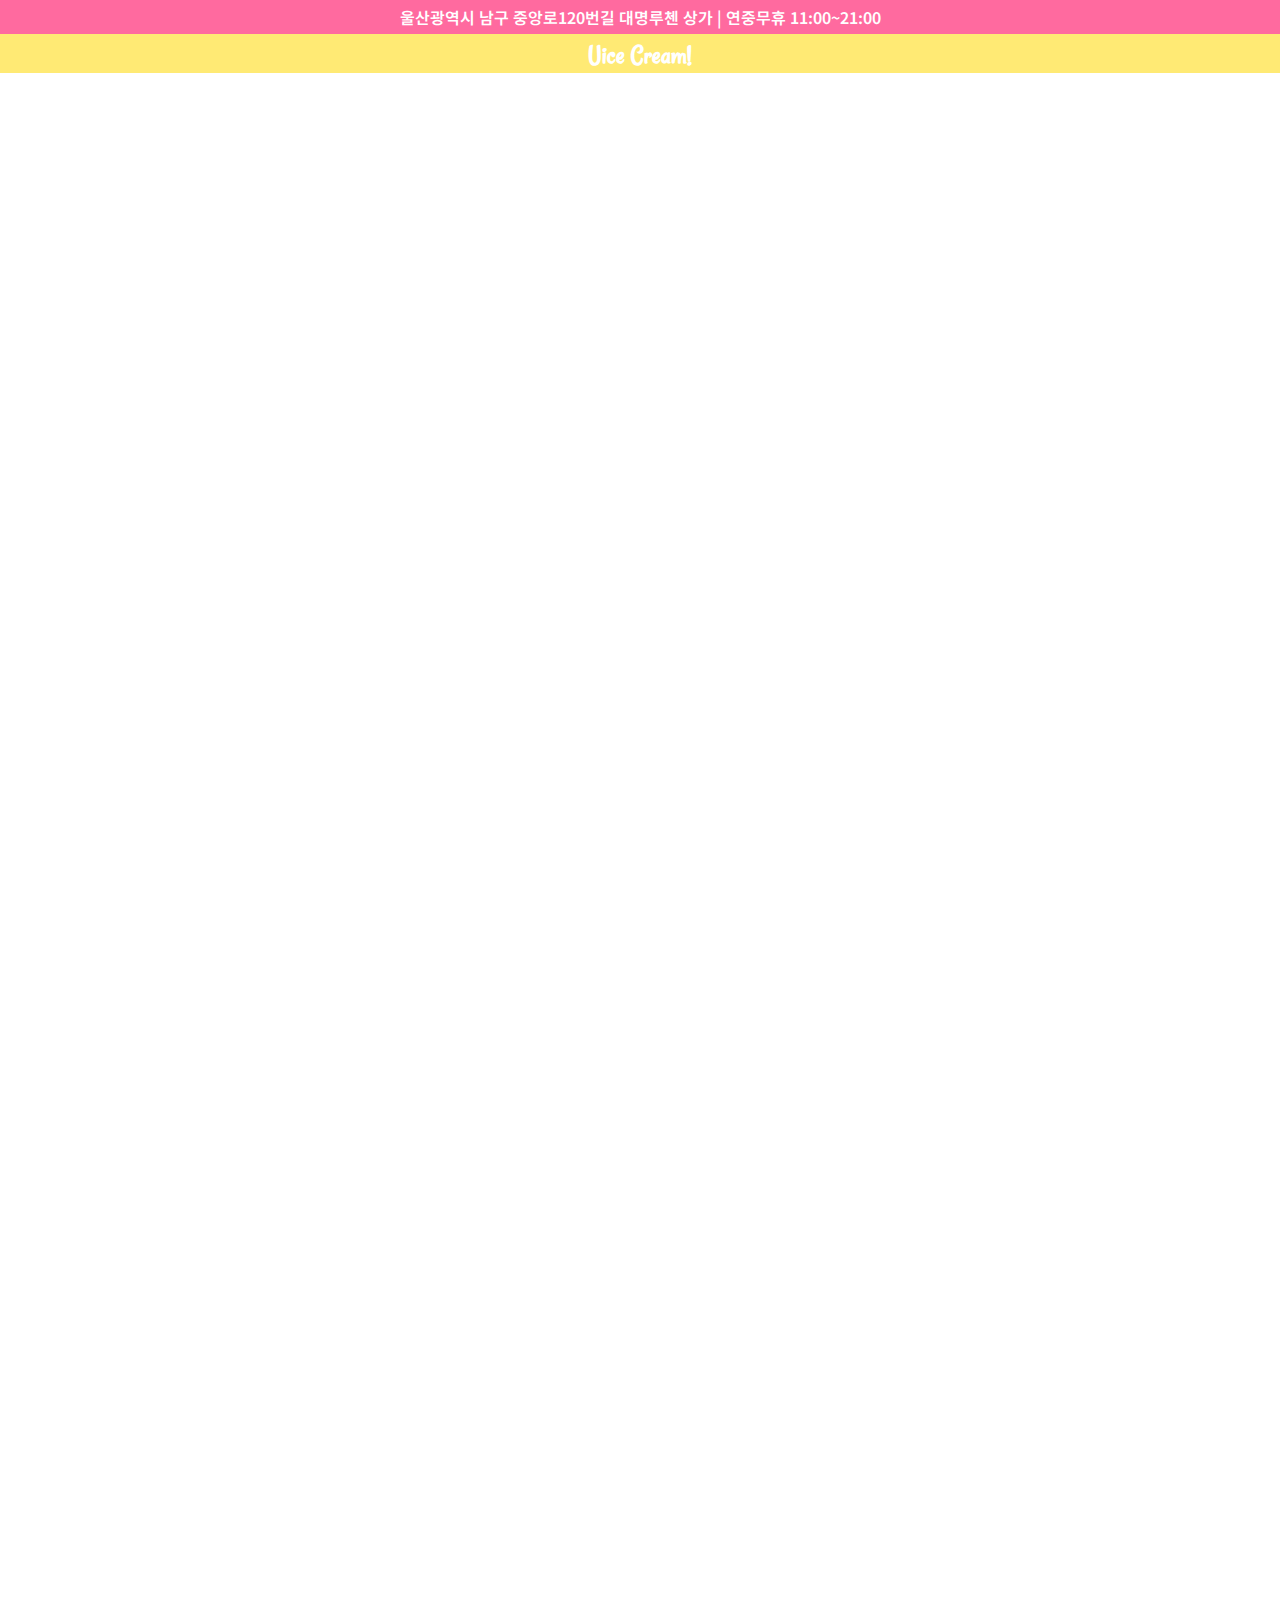
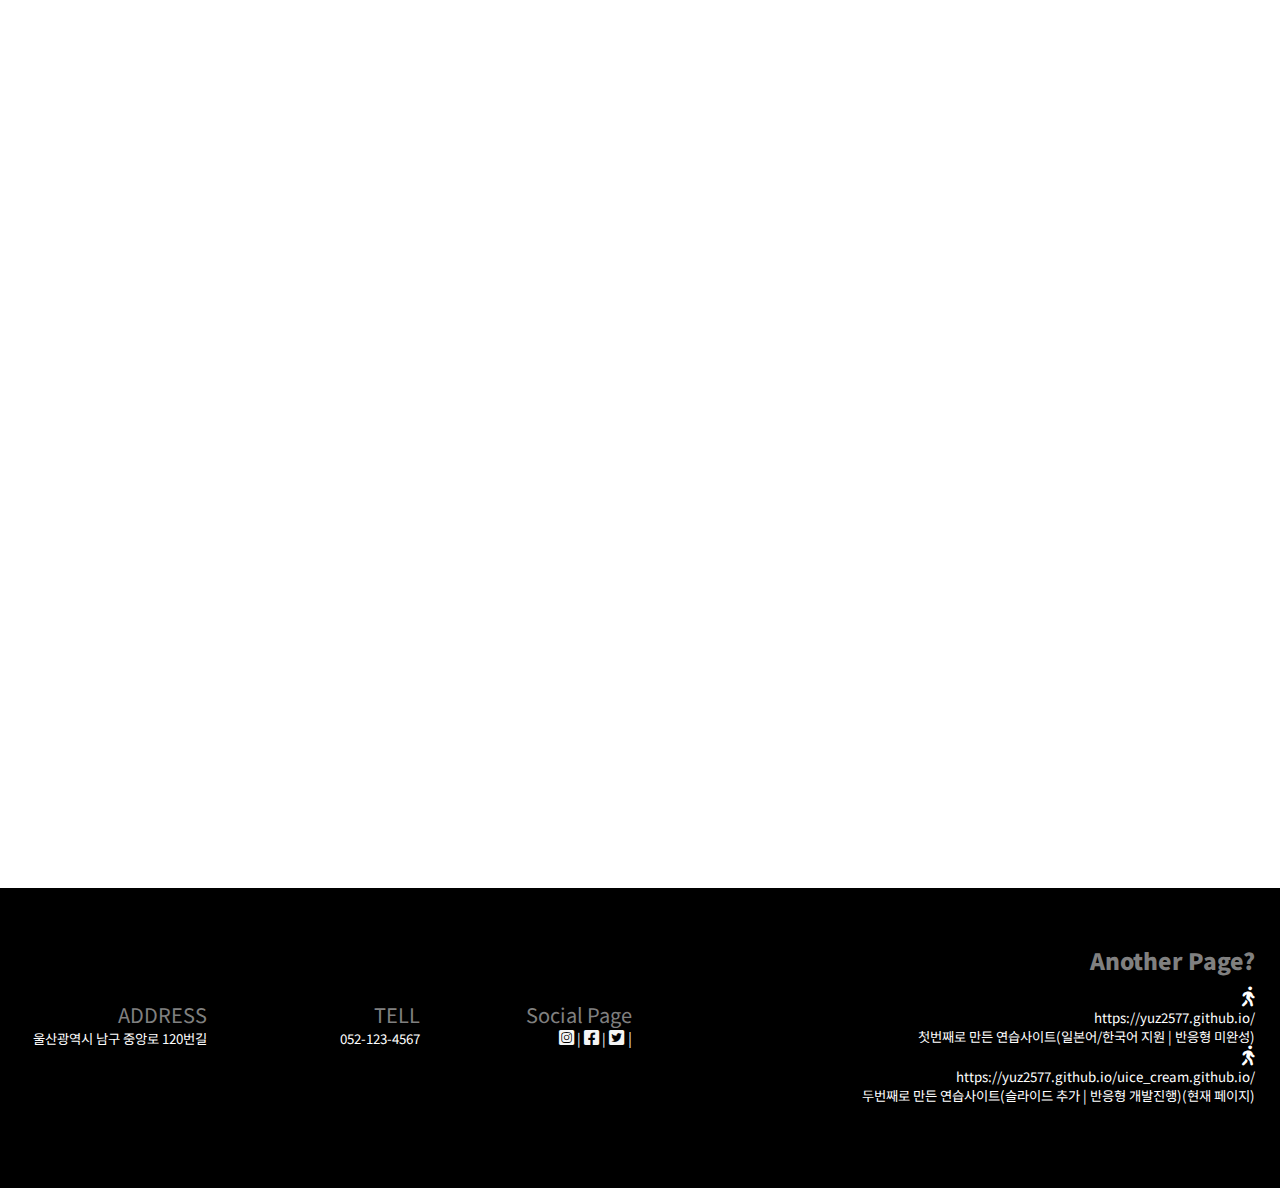
==== menu.html @ 9aafb4ac "Add files via upload" ====
<!DOCTYPE html>
<html lang="en">
<head>
    <meta charset="UTF-8">
    <script
    src="https://code.jquery.com/jquery-3.5.1.js"
    integrity="sha256-QWo7LDvxbWT2tbbQ97B53yJnYU3WhH/C8ycbRAkjPDc="
    crossorigin="anonymous"></script>
    <link rel="icon" type="image/png" sizes="16x16" href="/favicon-16x16.png">
    <link rel="stylesheet" href="to_top2.css">
    <link rel="stylesheet" href="https://cdnjs.cloudflare.com/ajax/libs/font-awesome/5.14.0/css/all.min.css">    
    <link href="https://fonts.googleapis.com/css2?family=Rancho&display=swap" rel="stylesheet">
    <link href="https://fonts.googleapis.com/css2?family=Secular+One&display=swap" rel="stylesheet">
    <link href="https://fonts.googleapis.com/css2?family=Noto+Sans+KR:wght@300&display=swap" rel="stylesheet">
    <meta name="viewport" content="width=device-width, initial-scale=1.0">
    <title>Uice Cream's Menu!</title>
    <Script>
            $( document ).ready( function() {
        $( '.menu_ment' ).fadeIn( 800 );
      } );
    </Script>
    <style>
        .hide {
            opacity: 0;
        }

        .hide2 {
            opacity: 0;
        }
        a {
            color: white;
            text-decoration: none;
        }
        a:visited {
            color: white;
        }
        html {
        scroll-behavior: smooth;
        }
        body {
            font-family: 'Noto Sans KR';
            margin: 0px;
        }
        .location {
            background-color: #ff6a9f;
            color: white;
            text-align: center;
            padding-top: 5px;
            padding-bottom: 5px;
            font-weight: 600;
        }
        .menu_title {
           background-color: #ffea74;
            text-align: center;
            color: white;
        }
        .menu_logo {
            font-weight: 600;
            font-family: 'Rancho', cursive;
            font-size: 20pt;
            padding-top: 5px
        }
        .menu_ment {
            font-weight: 800;
            font-family: 'Secular One', sans-serif;
            font-size: 100pt;
            line-height: 90pt;
            padding-top: 140px;
            padding-bottom: 100px;
            display: none;
        }
        .icecream_menu {
            font-size: 15pt;
            text-align: center;
            padding-top: 150px; padding-bottom: 150px;
        }
        .menu_first{
             width   : 150px;
             height  : 50px;   
             position: relative;
            left: 50%;
            transform: translate(-50%);
            font-size: 25pt;
        }
        .menu_first:before {
           content : "";
             position: absolute;
             transform: translate(-50%);
             left    : 50%;
             bottom  : 0;
            height  : 1px;
             width   : 80%; 
             border-bottom:2px solid black;
        }
        .menu_first_sub {
            padding-top: 10px;
            font-size: 15pt
        }
        .grid {
            width: 80%;
            display: grid;
            position: relative;
            left: 50%;
            transform: translate(-50%);
            grid-template-columns: 1fr 1fr 1fr ;  
            grid-gap: 50px;
            
        }
        .icecream {
            
            margin-bottom: 100px;
            text-align: center; 
            position: relative;
            width: 100%;
            left: 50%;
            transform: translate(-50%);
        }
        .icecream {
            display: inline-block;;
            position: relative;
        }

        .icecream_info {
            background-color: white;
            color: black;
        }

        .info_name{
             width   : 200px;
             height  : 40px;   
             position: relative;
            left: 50%;
            transform: translate(-50%);
            font-size: 15pt;
        }
        .info_name:before {
           content : "";
             position: absolute;
             transform: translate(-50%);
             left    : 50%;
             bottom  : 0;
            height  : 1px;
             width   : 100%; 
             border-bottom:2px solid black;
        }

        /**/
        .grid4 a {
        color: white;
        text-decoration-color: gray;
    }
    .grid4 i {
        font-size: 15pt;
        
    }
    .grid4_title {
        color:gray;
        font-size: 17pt;
        font-weight: 900;
        margin-bottom: 10px;
    }
    .grid4_{
        text-align: right;
        margin-right: 20px;
    }
    .grid1_ ,.grid2_, .grid3_,.grid4_ {
        position: relative;
        top: 45%;
        transform: translate(0%, -50%)

    }
    .grid_title{
        font-size: 15pt;
        color:gray;
    }
    .grid3 i {
        color: whitesmoke;
        text-decoration: none;
        font-size :13pt;
    }
    .footer {
        background-color: black;
        display :grid;
        grid-template-columns: 0.33fr 0.33fr 0.33fr 1fr;
        color: white;
        text-align:right;
        height: 300px;
        font-size: 10pt;

    }
    .grid1, .grid2, .grid3, .grid4 {
        display: inline;
        position: relative;
        
        padding: 0px;
        margin: 5px;
    }
    </style>
</head>
<body>
    <div class="location">
        울산광역시 남구 중앙로120번길 대명루첸 상가 | 연중무휴 11:00~21:00
    </div>
    <div class="menu_title">
        <div class="menu_logo"><a href="index.html">Uice Cream!</a></div>
        <div class="menu_ment">Delicious Flavor! <br>Good Flavor!</div>
    </div>
    <div class="icecream_menu hide2">
        <div class="menu_first">Menu</div>
        <div class="menu_first_sub">다양한 메뉴는 현재 개발중입니다. 뚝딱</div>
    </div>
    <div class="grid">
    <div class="icecream  hide">
        <img src="icecream1.png">
        <div class="icecream_info">
            <div class="info_name">닐라닐라바닐라</div>
            <div class="info_blabla">깔깔 재밌다</div></div></div>
    <div class="icecream  hide">
        <img src="icecream2.png">
        <div class="icecream_info">
            <div class="info_name">민트초코나무숲</div>
            <div class="info_blabla">민트 아닐수도 있음</div></div></div>
    <div class="icecream  hide">
        <img src="icecream3.png">
        <div class="icecream_info">
            <div class="info_name">블루베리꾸덕</div>
            <div class="info_blabla">맛있겠다</div></div></div>
    <div class="icecream  hide">
        <img src="icecream4.png">
        <div class="icecream_info">
            <div class="info_name">샤베트아이스크림</div>
            <div class="info_blabla">건포도면 안먹어</div></div></div>
    <div class="icecream  hide">
        <img src="icecream5.png">
        <div class="icecream_info">
            <div class="info_name">피스타치오냠냠</div>
            <div class="info_blabla">가끔 생각나는맛</div></div></div>
    <div class="icecream  hide">
        <img src="icecream6.png">
        <div class="icecream_info">
            <div class="info_name">얜무슨맛인지모르겠다</div>
            <div class="info_blabla">인스타바에용 아이스크림</div></div></div>
    <div class="icecream  hide">
        <img src="icecream7.png">
        <div class="icecream_info">
            <div class="info_name">베리베리스트로베리</div>
            <div class="info_blabla">무슨 맛 일까요</div></div></div>
    <div class="icecream  hide">
        <img src="icecream8.png">
        <div class="icecream_info">
            <div class="info_name">샤베샤베샤베트</div>
            <div class="info_blabla">너도 무슨 맛이니</div></div></div>
    <div class="icecream  hide">
        <img src="icecream9.png">
        <div class="icecream_info">
            <div class="info_name">청포도풋사과무슨맛</div>
            <div class="info_blabla">나는 풋사과에 한표 까만건뭐지</div></div></div>
    <div class="icecream  hide">
        <img src="icecream10.png">
        <div class="icecream_info">
            <div class="info_name">내취향칼로리폭팔</div>
            <div class="info_blabla">한끼굶고먹어야해요</div></div></div>
    <div class="icecream  hide">
        <img src="icecream11.png">
        <div class="icecream_info">
            <div class="info_name">한라봉아이스크림</div>
            <div class="info_blabla">제주도직수입</div></div></div>
    <div class="icecream  hide">
        <img src="icecream12.png">
        <div class="icecream_info">
            <div class="info_name">쿠앤크</div>
            <div class="info_blabla">뇸뇸뇸</div></div></div>
    </div>

    <div class="footer" id="another_page">
        <div class="grid1">
            <div class="grid1_">
            <div class="grid_title">ADDRESS</div>
            울산광역시 남구 중앙로 120번길
        </div></div>
        <div class="grid2">
            <div class="grid2_">
            <div class="grid_title">TELL</div>
            052-123-4567
        </div></div>
        <div class="grid3">
            <div class="grid3_">
            <div class="grid_title">Social Page</div>
            <a href="https://www.instagram.com/zyuzyuzyu_/?hl=ko" target="_blank"><i class="fab fa-instagram-square"></i></a> 
            |  <a href="https://www.facebook.com/people/%EA%B9%80%EC%A7%80%EC%9C%A0/100003686183487" target="_blank"><i class="fab fa-facebook-square"></i></a> 
            |  <a href="#"></a><i class="fab fa-twitter-square"> |</i></a>
        </div></div>
        <div class="grid4">
            <div class="grid4_">
                <div class="grid4_title">Another Page?</div>
                <div class="firstPage">
                <i class="fas fa-walking"></i><br><a target="_blank" href="https://yuz2577.github.io/">https://yuz2577.github.io/</a> <br>
                첫번째로 만든 연습사이트(일본어/한국어 지원 | 반응형 미완성)</div>
                <div class="SecondPage">
                <i class="fas fa-walking"></i><br> <a href="https://yuz2577.github.io/uice_cream.github.io/">https://yuz2577.github.io/uice_cream.github.io/</a> <br>
                두번째로 만든 연습사이트(슬라이드 추가 | 반응형 개발진행)(현재 페이지)
        </div></div>
    </div>
    <a id="back-to-top" href="#top">GO TO TOP</a>
    <script async src="to_top.js"></script>
    <script>
    $(document).ready(function() {
        /* 1 */
        $(window).scroll( function(){
            /* 2 */
            $('.hide').each( function(i){
                var bottom_of_object = $(this).offset().top + $(this).outerHeight();
                var bottom_of_window = $(window).scrollTop() + $(window).height();
                /* 3 */
                if( bottom_of_window > bottom_of_object/1 ){
                    $(this).animate({'opacity':'1'},800);
                }
            }); 
            $('.hide2').each( function(i){
                var bottom_of_object = $(this).offset().top + $(this).outerHeight();
                var bottom_of_window = $(window).scrollTop() + $(window).height();
                /* 3 */
                if( bottom_of_window > bottom_of_object/1 ){
                    $(this).animate({'opacity':'1'},800);
                }
            }); 
        });
    });

</script>
    
</body>
</html>
---- to_top2.css ----
#back-to-top {
    position: fixed;
    bottom: 3%;
    right: 1%;
    background-color: white;
    color: black;
    border: solid 1.5px gray;
    padding-top: 5px; padding-bottom: 5px;
    padding-left:  5px; padding-right: 5px;
    cursor: pointer;
    transition: all 0.3s ease-in-out;
    display: inline-block;
    text-decoration: none;
    font-size: 10pt;
    opacity: 0;
    z-index: 9999;
    font-family: 'Rancho', cursive;
    
}

#back-to-top:hover {
   padding-left: 20px; padding-right: 20px;

}

#back-to-top.visible {
    opacity: 1;
}
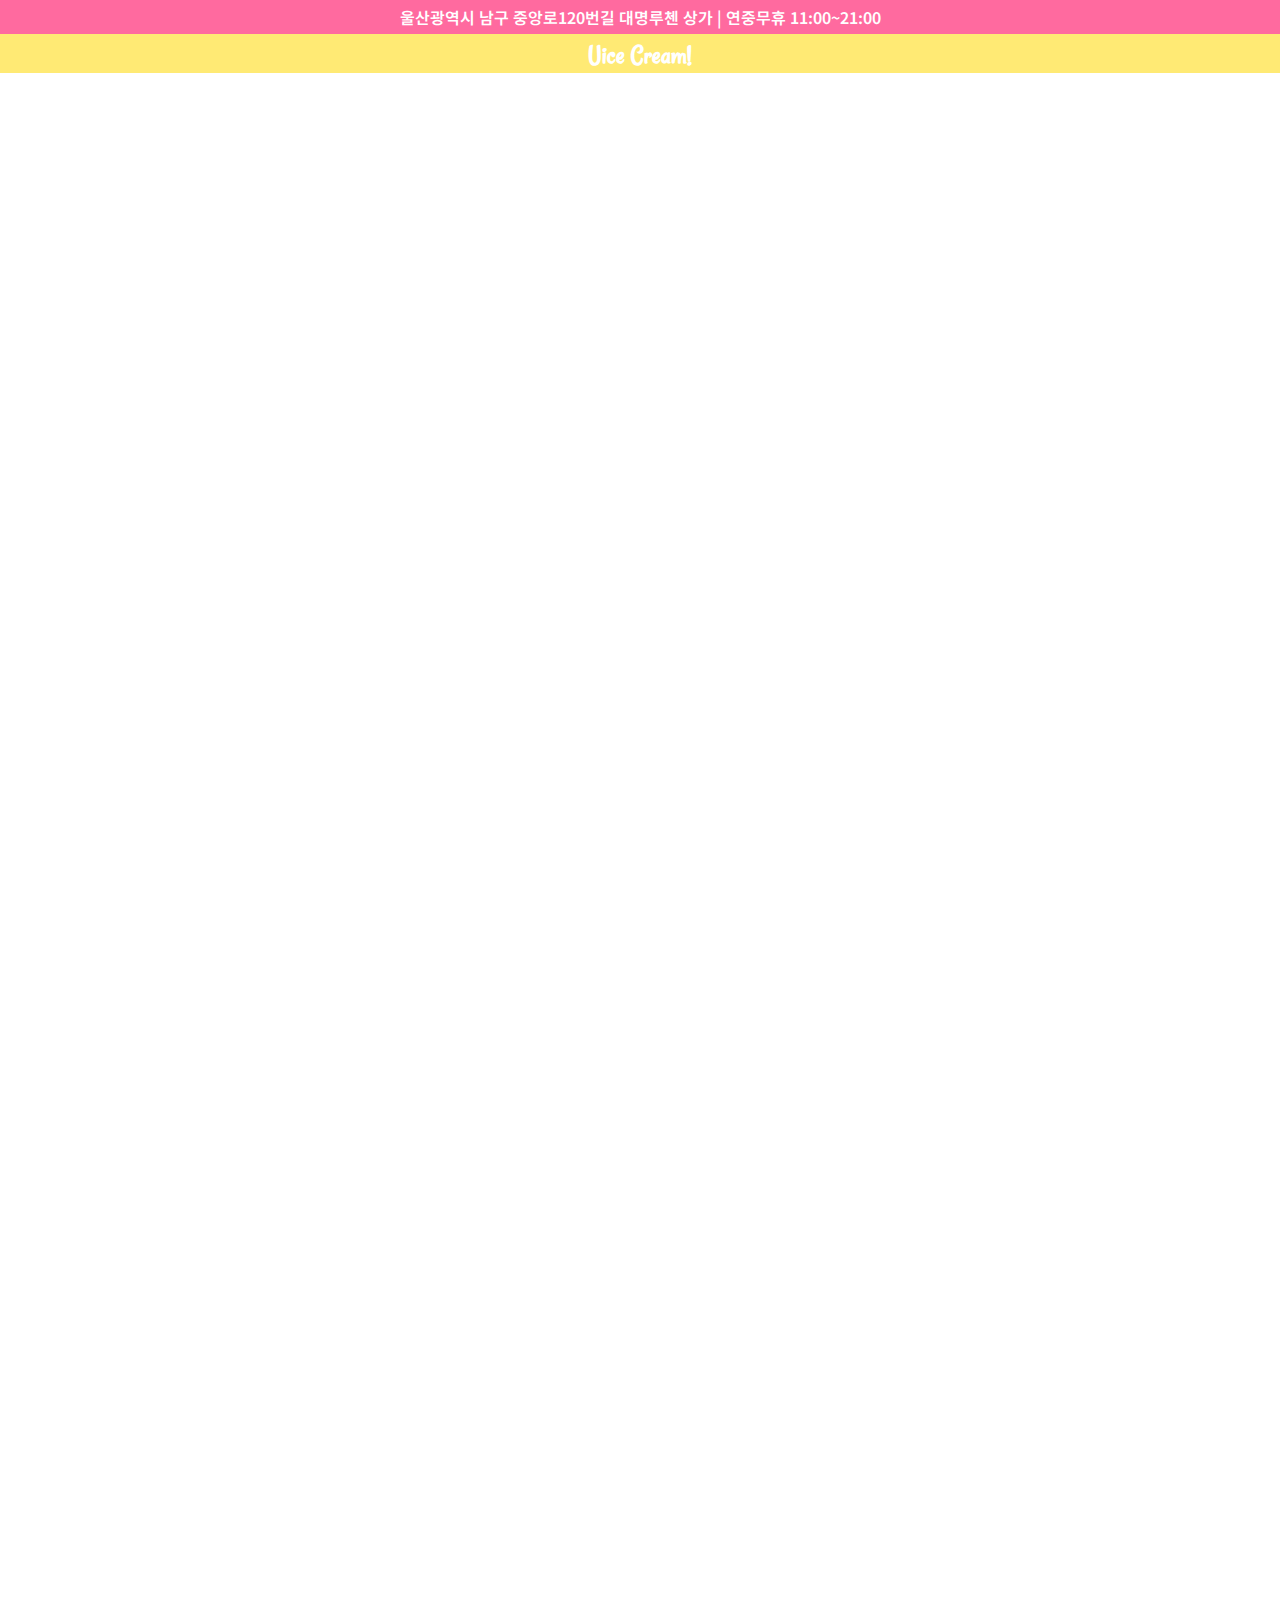
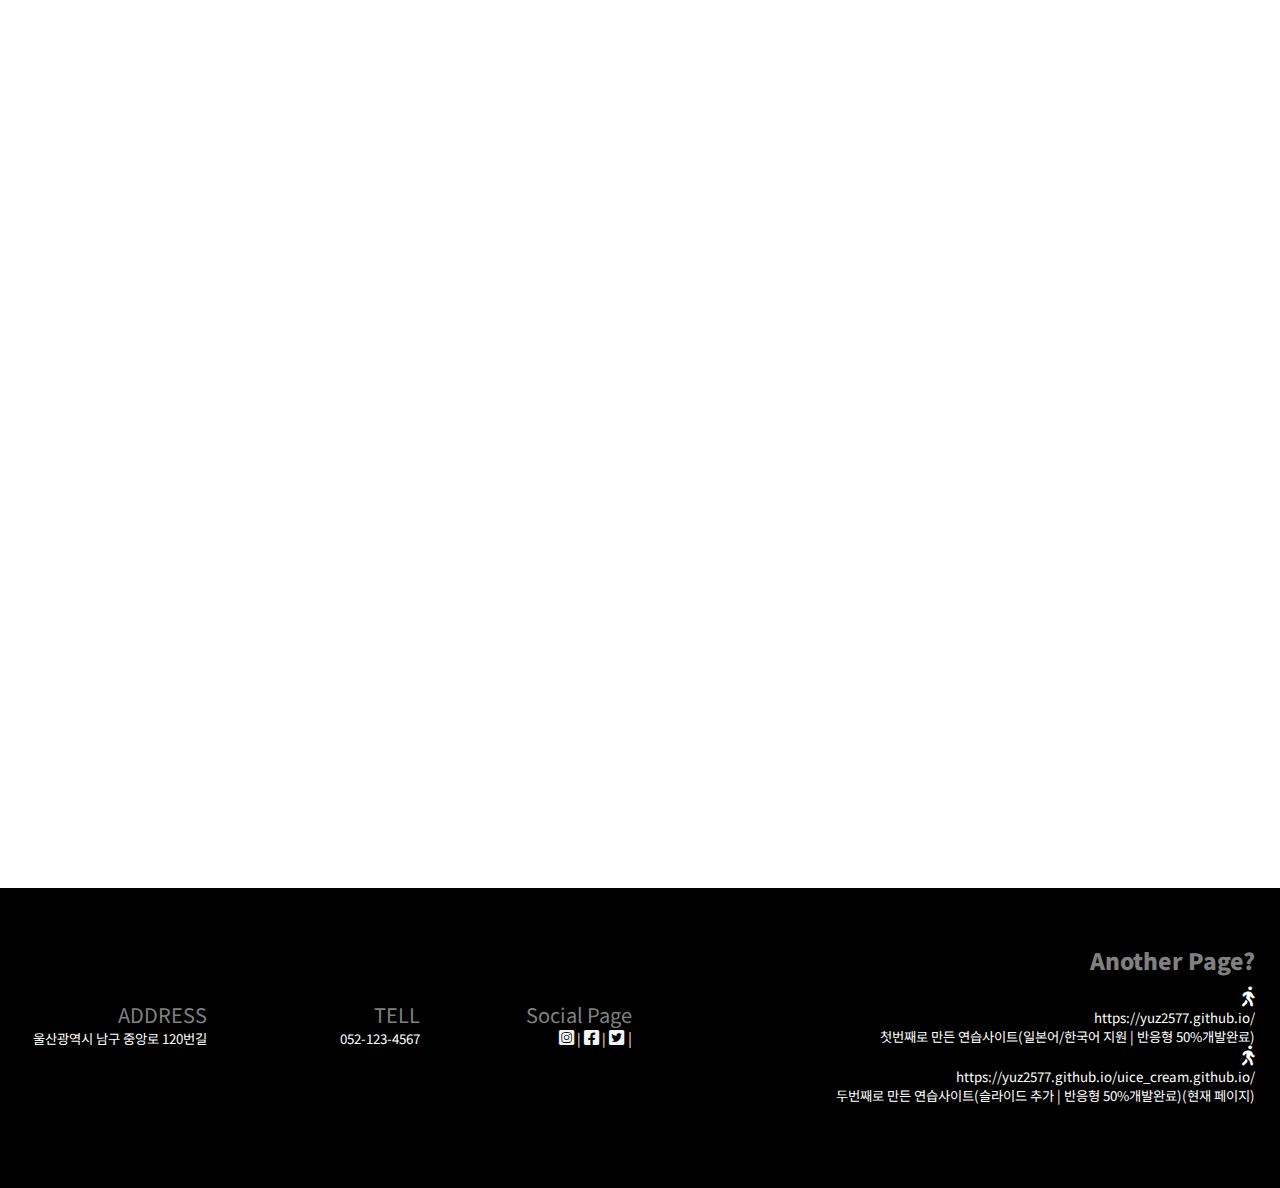
==== commit 13662460: "Add files via upload" ====
--- a/menu.html
+++ b/menu.html
@@ -1,7 +1,7 @@
 <!DOCTYPE html>
-<html lang="en">
+
 <head>
-    <meta charset="UTF-8">
+    
     <script
     src="https://code.jquery.com/jquery-3.5.1.js"
     integrity="sha256-QWo7LDvxbWT2tbbQ97B53yJnYU3WhH/C8ycbRAkjPDc="
@@ -12,7 +12,7 @@
     <link href="https://fonts.googleapis.com/css2?family=Rancho&display=swap" rel="stylesheet">
     <link href="https://fonts.googleapis.com/css2?family=Secular+One&display=swap" rel="stylesheet">
     <link href="https://fonts.googleapis.com/css2?family=Noto+Sans+KR:wght@300&display=swap" rel="stylesheet">
-    <meta name="viewport" content="width=device-width, initial-scale=1.0">
+ 
     <title>Uice Cream's Menu!</title>
     <Script>
             $( document ).ready( function() {
@@ -48,11 +48,15 @@
             padding-top: 5px;
             padding-bottom: 5px;
             font-weight: 600;
-        }
+            position: relative;
+            width: 100%;
+           }
         .menu_title {
            background-color: #ffea74;
             text-align: center;
             color: white;
+            position: relative;
+            width: 100%;
         }
         .menu_logo {
             font-weight: 600;
@@ -63,7 +67,7 @@
         .menu_ment {
             font-weight: 800;
             font-family: 'Secular One', sans-serif;
-            font-size: 100pt;
+            font-size: 90pt;
             line-height: 90pt;
             padding-top: 140px;
             padding-bottom: 100px;
@@ -94,8 +98,10 @@
         }
         .menu_first_sub {
             padding-top: 10px;
-            font-size: 15pt
-        }
+            font-size: 15pt;
+
+        }
+
         .grid {
             width: 80%;
             display: grid;
@@ -103,7 +109,9 @@
             left: 50%;
             transform: translate(-50%);
             grid-template-columns: 1fr 1fr 1fr ;  
+            grid-template-rows: 1fr 1fr 1fr;
             grid-gap: 50px;
+            flex-wrap: wrap;
             
         }
         .icecream {
@@ -115,7 +123,7 @@
             left: 50%;
             transform: translate(-50%);
         }
-        .icecream {
+        .icecream img {
             display: inline-block;;
             position: relative;
         }
@@ -209,6 +217,7 @@
         <div class="menu_first">Menu</div>
         <div class="menu_first_sub">다양한 메뉴는 현재 개발중입니다. 뚝딱</div>
     </div>
+    <div class="grid_container">
     <div class="grid">
     <div class="icecream  hide">
         <img src="icecream1.png">
@@ -270,7 +279,7 @@
         <div class="icecream_info">
             <div class="info_name">쿠앤크</div>
             <div class="info_blabla">뇸뇸뇸</div></div></div>
-    </div>
+    </div></div>
 
     <div class="footer" id="another_page">
         <div class="grid1">
@@ -295,10 +304,10 @@
                 <div class="grid4_title">Another Page?</div>
                 <div class="firstPage">
                 <i class="fas fa-walking"></i><br><a target="_blank" href="https://yuz2577.github.io/">https://yuz2577.github.io/</a> <br>
-                첫번째로 만든 연습사이트(일본어/한국어 지원 | 반응형 미완성)</div>
+                첫번째로 만든 연습사이트(일본어/한국어 지원 | 반응형 50%개발완료)</div>
                 <div class="SecondPage">
                 <i class="fas fa-walking"></i><br> <a href="https://yuz2577.github.io/uice_cream.github.io/">https://yuz2577.github.io/uice_cream.github.io/</a> <br>
-                두번째로 만든 연습사이트(슬라이드 추가 | 반응형 개발진행)(현재 페이지)
+                두번째로 만든 연습사이트(슬라이드 추가 | 반응형 50%개발완료)(현재 페이지)
         </div></div>
     </div>
     <a id="back-to-top" href="#top">GO TO TOP</a>
@@ -328,6 +337,150 @@
     });
 
 </script>
+<style>
+      @media screen and (max-width: 600px) {
+        .location {
+          
+            font-size: 5pt;
+           }
+        .menu_title {
+
+        }
+        .menu_logo {
+            font-weight: 600;
+            font-family: 'Rancho', cursive;
+            font-size: 20pt;
+            padding-top: 5px
+        }
+        .menu_ment {
+            font-weight: 800;
+            font-family: 'Secular One', sans-serif;
+            font-size: 70pt;
+            line-height: 70pt;
+            padding-top: 140px;
+            padding-bottom: 100px;
+            display: none;
+        }
+        .icecream_menu {
+            font-size: 15pt;
+            text-align: center;
+            padding-top: 150px; padding-bottom: 150px;
+        }
+        .menu_first{
+             width   : 150px;
+             height  : 50px;   
+             position: relative;
+            left: 50%;
+            transform: translate(-50%);
+            font-size: 25pt;
+        }
+        .menu_first:before {
+           content : "";
+             position: absolute;
+             transform: translate(-50%);
+             left    : 50%;
+             bottom  : 0;
+            height  : 1px;
+             width   : 80%; 
+             border-bottom:2px solid black;
+        }
+        .menu_first_sub {
+            padding-top: 10px;
+            font-size: 15pt;
+
+        }
+
+        .grid {
+            width: 50%;
+            display: grid;
+            position: relative;
+            left: 50%;
+            transform: translate(-50%);
+            grid-template-rows: 1fr 1fr 0fr;
+            grid-template-columns: 0fr;
+            grid-gap: 0px;
+            flex-wrap: wrap;
+            
+        }
+        .icecream {
+            
+            margin-bottom: 100px;
+            text-align: center; 
+            position: relative;
+            width: 100%;
+            left: 50%;
+            transform: translate(-50%);
+        }
+        .icecream img {
+            display: inline-block;;
+            position: relative;
+        }
+
+        .icecream_info {
+            background-color: white;
+            color: black;
+        }
+
+        .info_name{
+             width   : 200px;
+             height  : 40px;   
+             position: relative;
+            left: 50%;
+            transform: translate(-50%);
+            font-size: 15pt;
+        }
+        .info_name:before {
+           content : "";
+             position: absolute;
+             transform: translate(-50%);
+             left    : 50%;
+             bottom  : 0;
+            height  : 1px;
+             width   : 100%; 
+             border-bottom:2px solid black;
+        }
+        /**/
+        .grid4 i {
+        font-size: 12pt;
+        
+    }
+    .grid4_title {
+        color:gray;
+        font-size: 15pt;
+        font-weight: 900;
+        margin-bottom: 10px;
+    }
+    .grid4_{
+        text-align: right;
+        margin-right: 20px;
+    }
+    .grid1_ ,.grid2_, .grid3_,.grid4_ {
+        position: relative;
+        top: 45%;
+        transform: translate(0%, -50%)
+
+    }
+    .grid_title{
+        font-size: 10pt;
+        color:gray;
+    }
+    .grid3 i {
+        color: whitesmoke;
+        text-decoration: none;
+        font-size :8pt;
+    }
+    .footer {
+        background-color: black;
+        display :grid;
+        grid-template-columns: 0.33fr 0.33fr 0.33fr 1fr;
+        color: white;
+        text-align:right;
+        height: 300px;
+        font-size: 5pt;
+
+    }
+      }
+</style>
     
 </body>
 </html>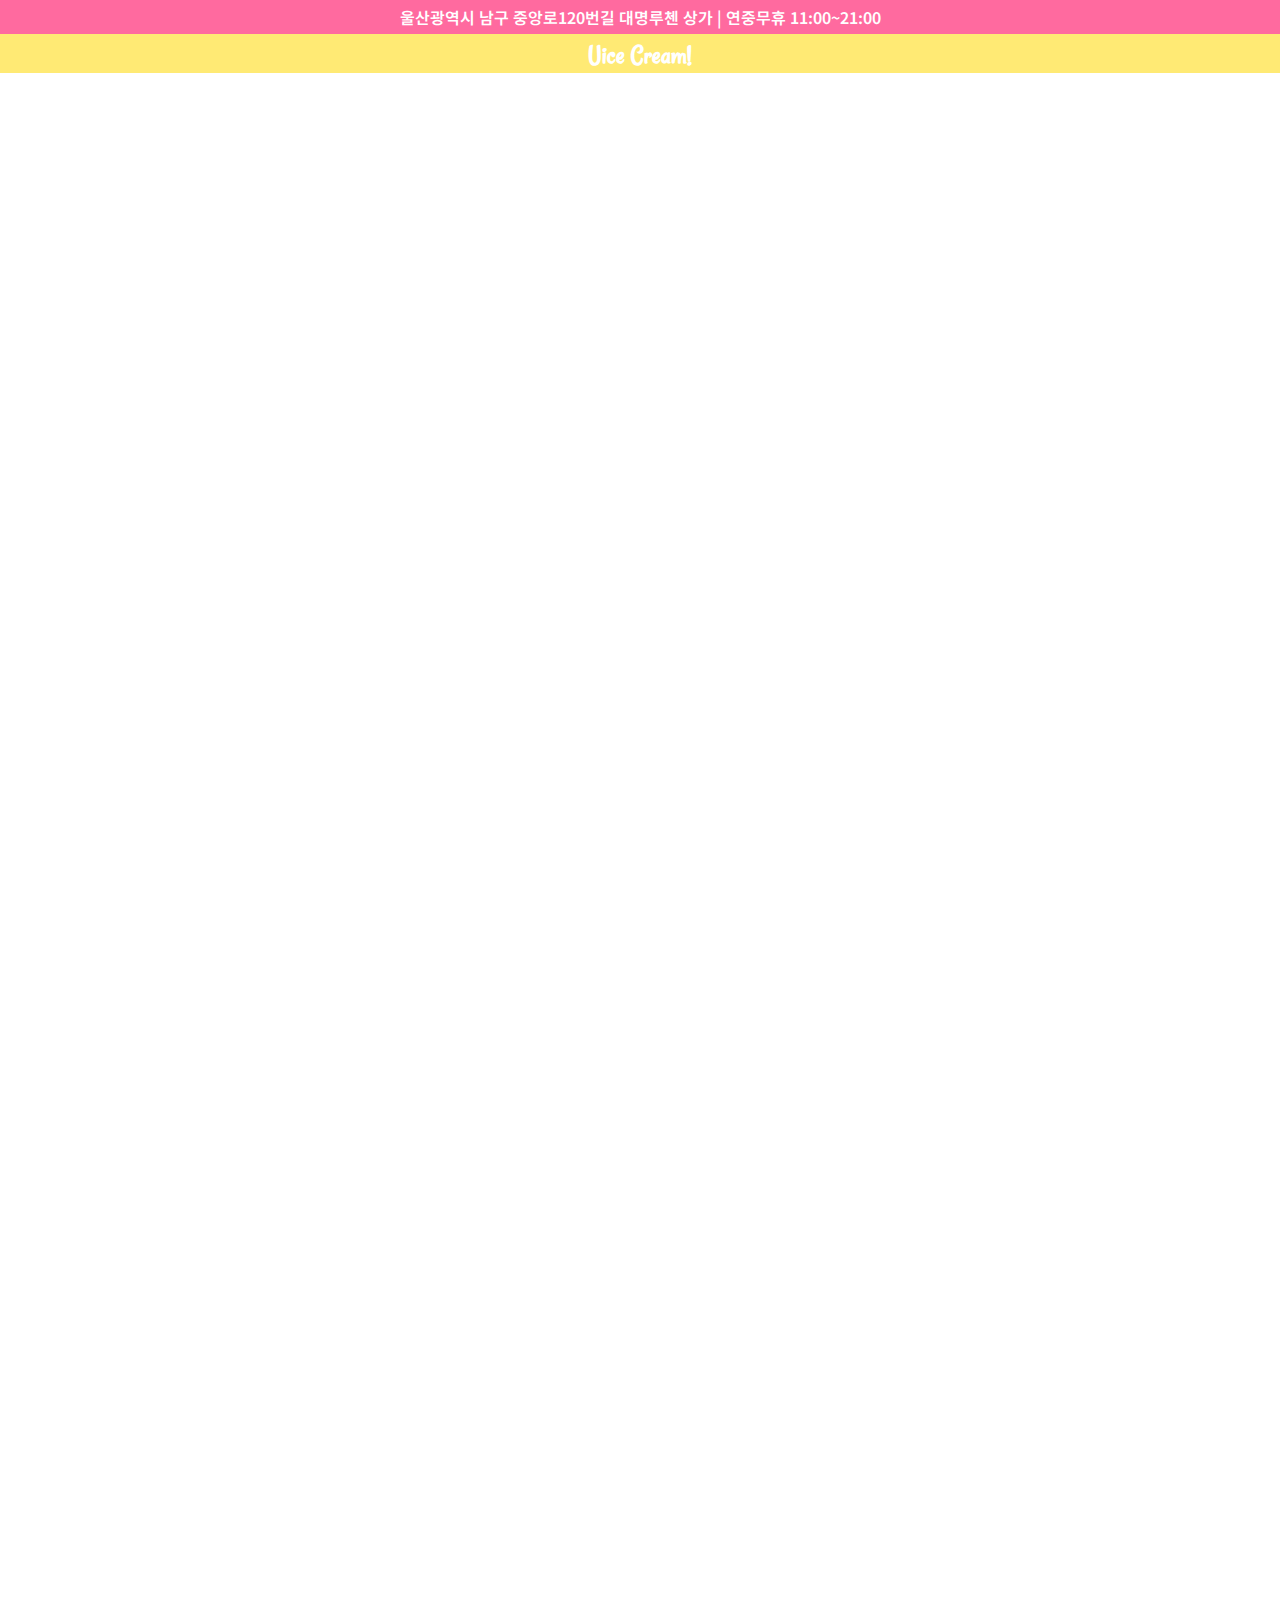
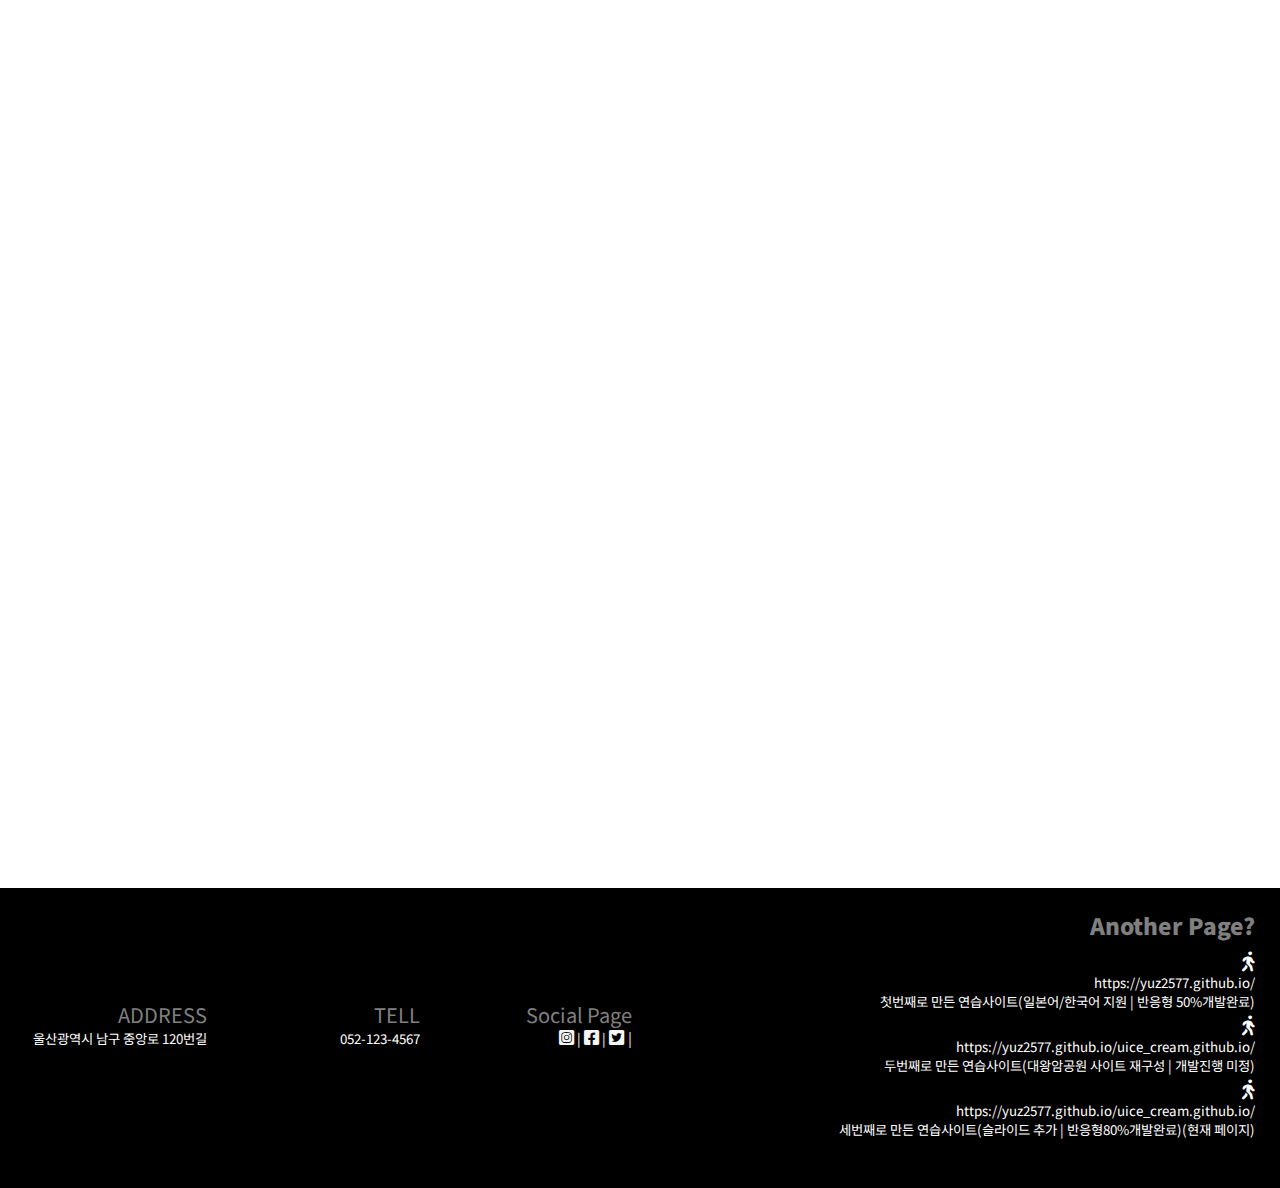
==== commit 916e669d: "Add files via upload" ====
--- a/menu.html
+++ b/menu.html
@@ -103,7 +103,7 @@
         }
 
         .grid {
-            width: 80%;
+            width: 100%;
             display: grid;
             position: relative;
             left: 50%;
@@ -303,12 +303,15 @@
             <div class="grid4_">
                 <div class="grid4_title">Another Page?</div>
                 <div class="firstPage">
-                <i class="fas fa-walking"></i><br><a target="_blank" href="https://yuz2577.github.io/">https://yuz2577.github.io/</a> <br>
+                <i class="fas fa-walking"></i><br><a href="https://yuz2577.github.io/" target="_blank">https://yuz2577.github.io/</a> <br>
                 첫번째로 만든 연습사이트(일본어/한국어 지원 | 반응형 50%개발완료)</div>
-                <div class="SecondPage">
+                <div class="secondPage">
+                <i class="fas fa-walking"></i><br> <a href="https://yuz2577.github.io/daewangam.github.io/" target="_blank">https://yuz2577.github.io/uice_cream.github.io/</a> <br>
+                두번째로 만든 연습사이트(대왕암공원 사이트 재구성 | 개발진행 미정)</div>
+                <div class="thirdPage">
                 <i class="fas fa-walking"></i><br> <a href="https://yuz2577.github.io/uice_cream.github.io/">https://yuz2577.github.io/uice_cream.github.io/</a> <br>
-                두번째로 만든 연습사이트(슬라이드 추가 | 반응형 50%개발완료)(현재 페이지)
-        </div></div>
+                세번째로 만든 연습사이트(슬라이드 추가 | 반응형80%개발완료)(현재 페이지)</div>
+            </div></div>
     </div>
     <a id="back-to-top" href="#top">GO TO TOP</a>
     <script async src="to_top.js"></script>
@@ -338,7 +341,10 @@
 
 </script>
 <style>
-      @media screen and (max-width: 600px) {
+    .firstPage, .secondPage {
+        margin-bottom: 5px;
+    }
+      @media screen and (max-width: 1000px) {
         .location {
           
             font-size: 5pt;
@@ -391,29 +397,31 @@
         }
 
         .grid {
-            width: 50%;
+            
+            width: 80%;
             display: grid;
             position: relative;
             left: 50%;
             transform: translate(-50%);
-            grid-template-rows: 1fr 1fr 0fr;
-            grid-template-columns: 0fr;
+            grid-template-rows: 1fr;
+            grid-template-columns: 1fr 1fr;
             grid-gap: 0px;
             flex-wrap: wrap;
             
         }
         .icecream {
-            
+
             margin-bottom: 100px;
             text-align: center; 
             position: relative;
             width: 100%;
-            left: 50%;
-            transform: translate(-50%);
         }
         .icecream img {
             display: inline-block;;
             position: relative;
+            width: 100%;
+            left: 50%;
+            transform: translate(-50%);
         }
 
         .icecream_info {
@@ -480,6 +488,36 @@
 
     }
       }
+
+      @media screen and (max-width: 530px)  {
+  .grid {
+            
+            width: 80%;
+            display: grid;
+            position: relative;
+            left: 50%;
+            transform: translate(-50%);
+            grid-template-rows: 1fr;
+            grid-template-columns: 1fr;
+            grid-gap: 0px;
+            flex-wrap: wrap;
+            
+        }
+        .icecream {
+            
+            margin-bottom: 100px;
+            text-align: center; 
+            position: relative;
+            width: 100%;
+        }
+        .icecream img {
+            display: inline-block;;
+            position: relative;
+            width: 100%;
+            left: 50%;
+            transform: translate(-50%);
+        }
+      }
 </style>
     
 </body>
